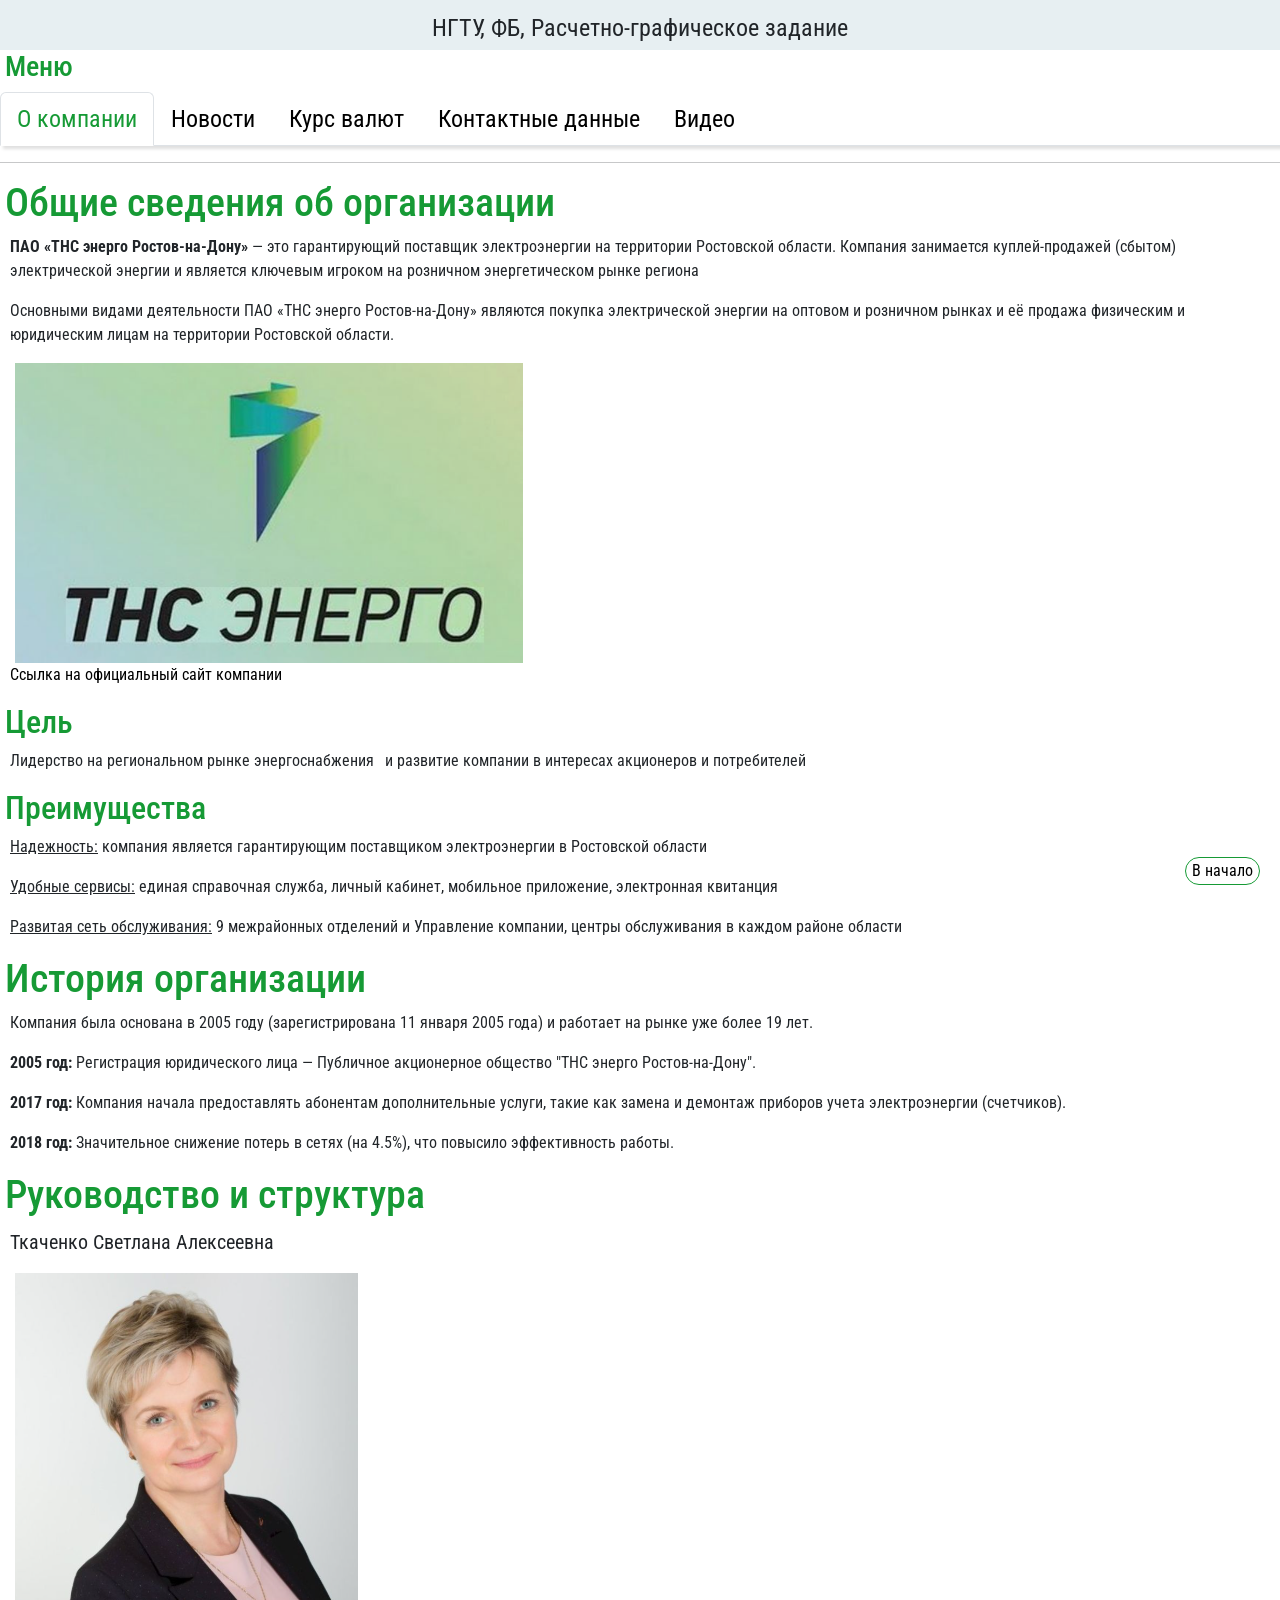
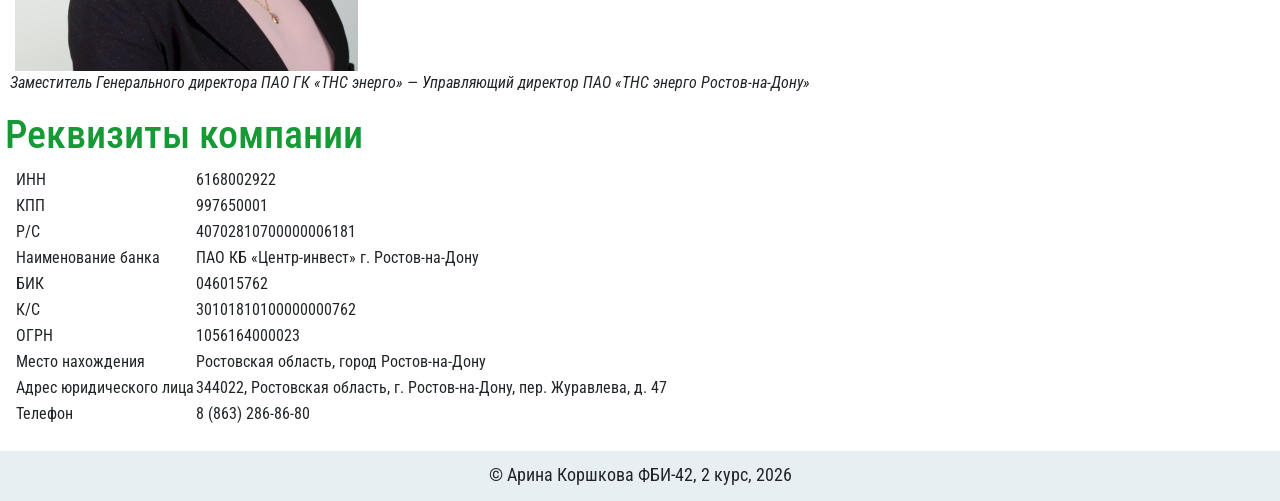
==== about.html @ e6738c3c "Add files via upload" ====
<!DOCTYPE html>
<html lang="ru">
<head>
    <meta charset="UTF-8">
    <meta name="viewport" content="width=device-width, initial-scale=1.0">
    <title>Коршкова Арина Алексеевна. РГЗ</title>
    <link rel="stylesheet" href="https://cdn.jsdelivr.net/npm/bootstrap@5.3.8/dist/css/bootstrap.min.css">
    <link rel="stylesheet" href="rgz.css">
    <link rel="shortcut icon" href="rgz_icom.ico" type="image/x-icon">
    <link rel="preconnect" href="https://fonts.googleapis.com">
    <link rel="preconnect" href="https://fonts.gstatic.com" crossorigin>
    <link href="https://fonts.googleapis.com/css2?family=Roboto+Condensed:ital,wght@0,100..900;1,100..900&family=Roboto:ital,wght@0,100..900;1,100..900&display=swap" rel="stylesheet">
    <style>
        .menu {
            font-size: 24px;
            margin: 0px;
            box-shadow: 3px 3px 3px rgba(0, 0, 0, 0.127);
        }
        .menu-point {
            margin-left: 15px;
            margin-right: 15px;
            font-size: 24px;
        }
        .start-button {
            position: fixed;
            right: 20px;
            font-size: 16px;
        }
        .nav-tabs .nav-link.active {
            color: #169A35;
        }
        .nav-link {
            color: black;
        }
    </style>

    <script>
        window.addEventListener('scroll', function() {
        const button = document.querySelector('.start-button');
        const footer = document.querySelector('footer');
        const main = document.querySelector('main');
        
        const footerRect = footer.getBoundingClientRect();
        const mainRect = main.getBoundingClientRect();
        
        const windowHeight = window.innerHeight;
        
        if (footerRect.top < windowHeight) {
            const distanceToFooter = footerRect.top - button.offsetHeight - 10;
            button.style.bottom = (windowHeight - footerRect.top + 10) + 'px';
        } else {
            button.style.bottom = '10px';
        }
    });

    window.addEventListener('resize', function() {
        window.dispatchEvent(new Event('scroll'));
    });
    </script>
</head>
<body>
    <header>
        НГТУ, ФБ, Расчетно-графическое задание
    </header>

    <main>
        <section id="start"></section>
        <div class="menu">
            <h3>Меню</h3>
            <ul class="nav nav-tabs">
                <li class="nav-item">
                    <a class="nav-link active" href="about.html">О компании</a>
                </li>
                <li class="nav-item">
                    <a class="nav-link" href="news.html">Новости</a>
                </li>
                <li class="nav-item">
                    <a class="nav-link" href="curs.html">Курс валют</a>
                </li>
                <li class="nav-item">
                    <a class="nav-link" href="contact.html">Контактные данные</a>
                </li>
                <li class="nav-item">
                    <a class="nav-link" href="video.html">Видео</a>
                </li>
            </ul>
        </div>
        <hr>
        <!--Добавить картинку логотипа-->
        <h1>Общие сведения об организации</h1>
        <p><b>ПАО «ТНС энерго Ростов-на-Дону»</b> — это гарантирующий поставщик электроэнергии на территории 
            Ростовской области. Компания занимается куплей-продажей (сбытом) электрической энергии и является 
            ключевым игроком на розничном энергетическом рынке региона</p>
        <p>Основными видами деятельности ПАО «ТНС энерго Ростов‑на‑Дону» являются покупка электрической 
            энергии на оптовом и розничном рынках и её продажа физическим и юридическим лицам на территории 
            Ростовской области.</p>
        <img src="icono.png" style="height: 300px; margin-left: 15px;">
        <p><a href="https://rostov.tns-e.ru/">Ссылка на официальный сайт компании</a></p>

        <h2>Цель</h2>
        <p>Лидерство на региональном рынке энергоснабжения 
            и развитие компании в интересах акционеров
            и потребителей</p>

        <h2>Преимущества</h2>
        <p><u>Надежность:</u> компания является гарантирующим поставщиком электроэнергии в Ростовской области</p>
        <p><u>Удобные сервисы:</u> единая справочная служба, личный кабинет, мобильное приложение, электронная квитанция</p>
        <p><u>Развитая сеть обслуживания:</u> 9 межрайонных отделений и Управление компании,
            центры обслуживания в каждом районе области</p>
        <h1>История организации</h1>
        <p>Компания была основана в 2005 году (зарегистрирована 11 января 2005 года) и работает на рынке уже более 19 лет.</p>

        <p><b>2005 год:</b> Регистрация юридического лица — Публичное акционерное общество "ТНС энерго Ростов-на-Дону".</p>
        <p><b>2017 год:</b> Компания начала предоставлять абонентам дополнительные услуги, такие как замена и демонтаж приборов учета электроэнергии (счетчиков).</p>
        <p><b>2018 год:</b> Значительное снижение потерь в сетях (на 4.5%), что повысило эффективность работы.</p>

        <h1>Руководство и структура</h1>
        <p style="font-size: 20px;">Ткаченко Светлана Алексеевна</p>
        <img src="ruc.png" style="margin-left: 15px;">
        <p><i>Заместитель Генерального директора ПАО ГК «ТНС энерго» — Управляющий директор ПАО «ТНС энерго Ростов-на-Дону»</i></p>

        <h1>Реквизиты компании</h1>
        <table style="margin-left: 15px;">
            <tr>
                <td>ИНН</td>
                <td>6168002922</td>
            </tr>
            <tr>
                <td>КПП</td>
                <td>997650001</td>
            </tr>
            <tr>
                <td>Р/С</td>
                <td>40702810700000006181</td>
            </tr>
            <tr>
                <td>Наименование банка</td>
                <td>ПАО КБ «Центр-инвест» г. Ростов-на-Дону</td>
            </tr>
            <tr>
                <td>БИК</td>
                <td>046015762</td>
            </tr>
            <tr>
                <td>К/С</td>
                <td>30101810100000000762</td>
            </tr>
            <tr>
                <td>ОГРН</td>
                <td>1056164000023</td>
            </tr>
            <tr>
                <td>Место нахождения</td>
                <td>Ростовская область, город Ростов-на-Дону</td>
            </tr>
            <tr>
                <td>Адрес юридического лица</td>
                <td>344022, Ростовская область, г. Ростов-на-Дону, пер. Журавлева, д. 47</td>
            </tr>
            <tr>
                <td>Телефон</td>
                <td>8 (863) 286-86-80</td>
            </tr>
        </table>
        <br>
        <button class="start-button"><a href="#start">В начало</a></button>
    </main>

    <footer>
        &copy; Арина Коршкова ФБИ-42, 2 курс, 2026
    </footer>
    
</body>
</html>
---- rgz.css ----
body {
    font-family: 'Roboto Condensed';
    padding: 0px;
    margin: 0px;
    display: flex;
    flex-direction: column;
    min-height: 100vh; 
    margin: 0;
}

main {
    flex: 1;
}

header {
    background-color:  #e7eff2;
    margin: 0px;
    text-align: center;
    height: 50px;
    font-size: 24px;
    padding-top: 10px;
}

footer {
    background-color:  #e7eff2;
    margin: 0px;
    text-align: center;
    height: 50px;
    font-size: 18px;
    padding-top: 10px;
}

h1 {
    color: #169A35;
    padding-left: 5px;
}

h2 {
    color: #169A35;
    padding-left: 5px;
}

h3 {
    color: #169a35;
    padding-left: 5px;
}

a {
    color: black;
    text-decoration: none;
}

a:hover {
    color: #169A35;
    text-decoration: none;
}

a:active {
    color: #169A35;
    text-decoration: none;
}

button {
    border: 1px solid #169A35;
    background-color: white;
    border-radius: 15px;
    margin-left: 10px;
    margin-bottom: 5px;
}

p {
    padding-left: 10px;
}

table {
    padding-left: 5px;
}
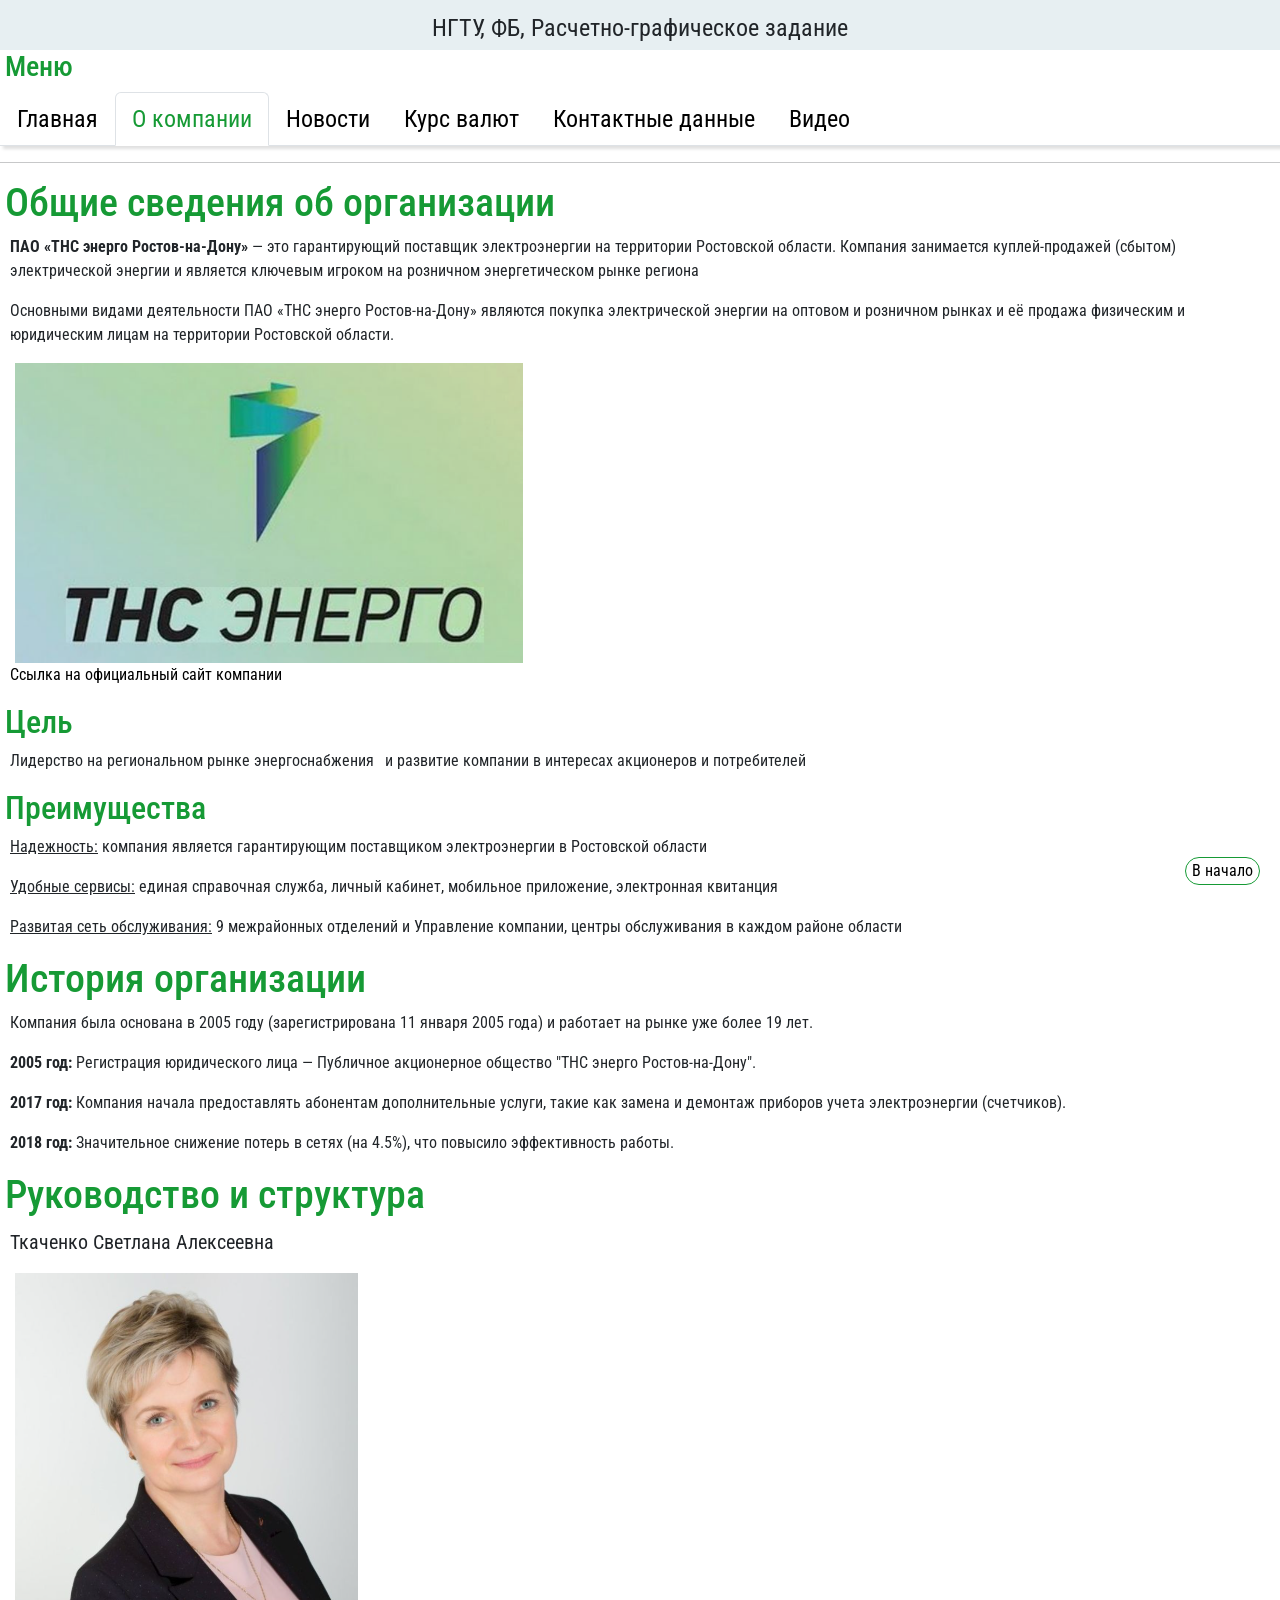
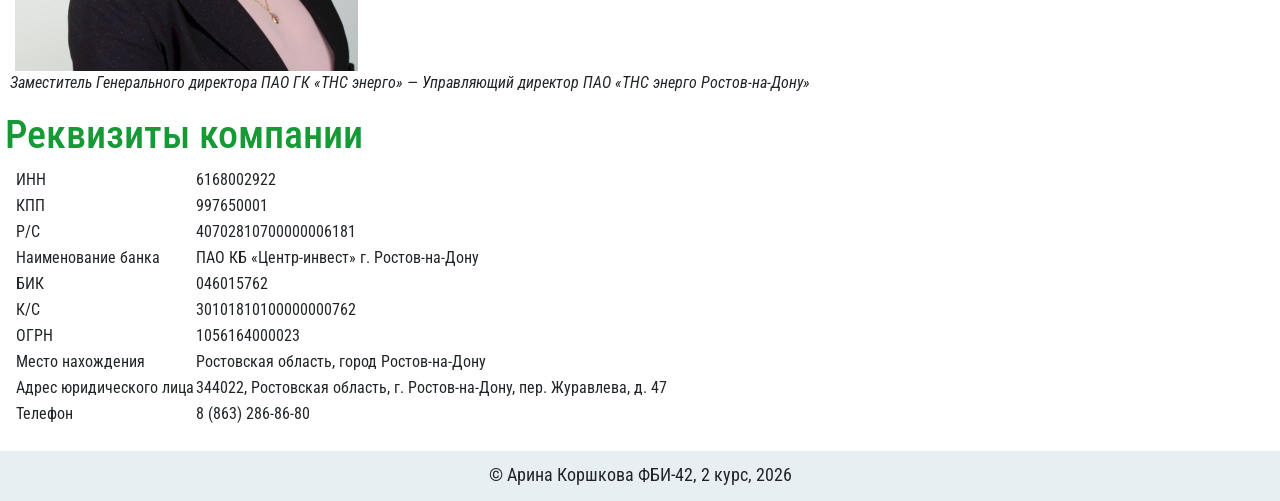
==== commit 7a507b08: "Обновление файлов" ====
--- a/about.html
+++ b/about.html
@@ -68,6 +68,9 @@
         <div class="menu">
             <h3>Меню</h3>
             <ul class="nav nav-tabs">
+                <li class="nav-item">
+                    <a class="nav-link" aria-current="page" href="rgz.html">Главная</a>
+                </li>
                 <li class="nav-item">
                     <a class="nav-link active" href="about.html">О компании</a>
                 </li>
